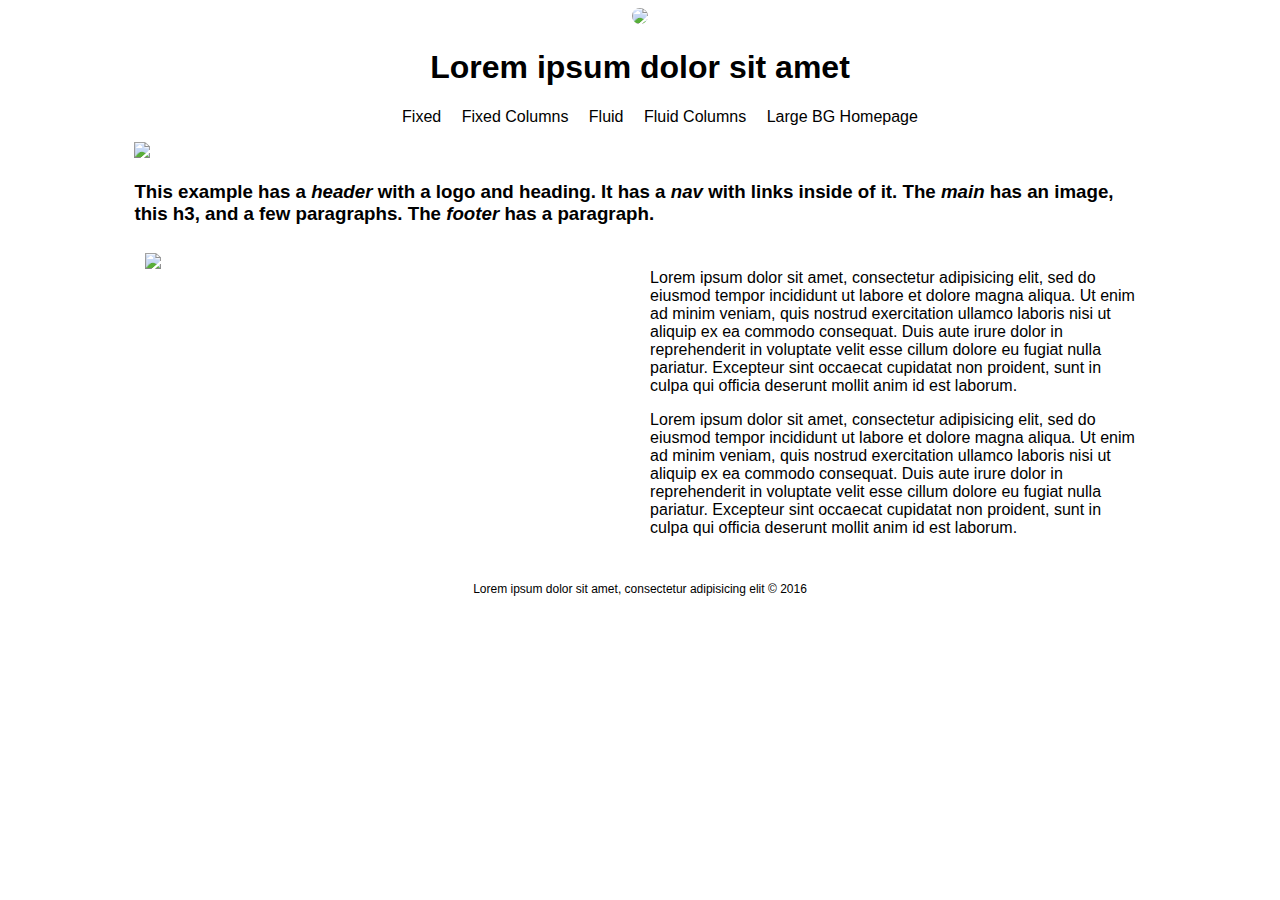
==== basic-column-template.html @ a24ada9d "Initial upload" ====
<!DOCTYPE html>
<html>
<head>
	<!-- character encoding, required for validation -->
	<meta charset="utf-8">
	<title>Basic Template</title>
	<!-- link to external CSS document, which is saved in the same folder -->
	<link rel="stylesheet" type="text/css" href="fluid-column-style.css">
</head>
<body>
<!-- container around the entire page -->
<div class="container">
	<!-- header content begins -->
	<header>
		<!-- logo and headline -->
		<img src="http://placehold.it/100x100" class="logo">
		<h1 class="headline">Lorem ipsum dolor sit amet</h1>
		<!-- navigation links -->
		<nav>
			<ul>
				<li><a href="fixed-template.html">Fixed</a></li>
				<li><a href="fixed-column-template.html">Fixed Columns</a></li>
				<li><a href="fluid-template.html">Fluid</a></li>
				<li><a href="fluid-column-template.html">Fluid Columns</a></li>
				<li><a href="hero-homepage.html">Large BG Homepage</a></li>
			</ul>
		</nav>
	</header>
	<!-- header content ends, main content begins -->
	<main>
		<img src="http://placehold.it/2000x350" id="hero">
		<h3>This example has a <em>header</em> with a logo and heading. It has a <em>nav</em> with links inside of it. The <em>main</em> has an image, this h3, and a few paragraphs. The <em>footer</em> has a paragraph.</h3>

		<article id="left">
			<img src="http://placehold.it/500x350">
		</article>

		<article id="right">
			<p>Lorem ipsum dolor sit amet, consectetur adipisicing elit, sed do eiusmod
			tempor incididunt ut labore et dolore magna aliqua. Ut enim ad minim veniam,
			quis nostrud exercitation ullamco laboris nisi ut aliquip ex ea commodo
			consequat. Duis aute irure dolor in reprehenderit in voluptate velit esse
			cillum dolore eu fugiat nulla pariatur. Excepteur sint occaecat cupidatat non
			proident, sunt in culpa qui officia deserunt mollit anim id est laborum.</p>

			<p>Lorem ipsum dolor sit amet, consectetur adipisicing elit, sed do eiusmod
			tempor incididunt ut labore et dolore magna aliqua. Ut enim ad minim veniam,
			quis nostrud exercitation ullamco laboris nisi ut aliquip ex ea commodo
			consequat. Duis aute irure dolor in reprehenderit in voluptate velit esse
			cillum dolore eu fugiat nulla pariatur. Excepteur sint occaecat cupidatat non
			proident, sunt in culpa qui officia deserunt mollit anim id est laborum.</p>
		</article>
	</main>
	<!-- main content ends, footer begins -->
	<footer>
		<p>Lorem ipsum dolor sit amet, consectetur adipisicing elit &copy; 2016</p>
	</footer>
<!-- containing div ends -->
</div>
</body>
</html>
---- fluid-column-style.css ----
/* styles for body, container,
and styles that are applied to multiple elements */

body {
	font-family: Arial, sans-serif;
}

.container {
	max-width: 80%;
	margin: 0 auto;
}

/* styles for header and navigation */

.logo {
	border-radius: 50%;
}

header, footer {
	text-align: center;
}

nav ul {
	list-style-type: none;
}

nav li {
	display: inline;
	padding: 0.5em;
}

nav a:active, nav a:hover, nav a:visited, nav a:link {
	text-decoration: none;
	color: #000000;
}

nav a:hover {
	font-weight: bold;
	background-color: #cccccc;
}

/* styles for main content */

#hero {
	max-width: 100%;
}

article {
	width: 48%;
	float: left;
	margin: 1%;
}

article img {
	max-width: 100%;
}

/* styles for footer */

footer {
	font-size: 0.75em;
	padding: 0.5em 0;
	clear: both;
}
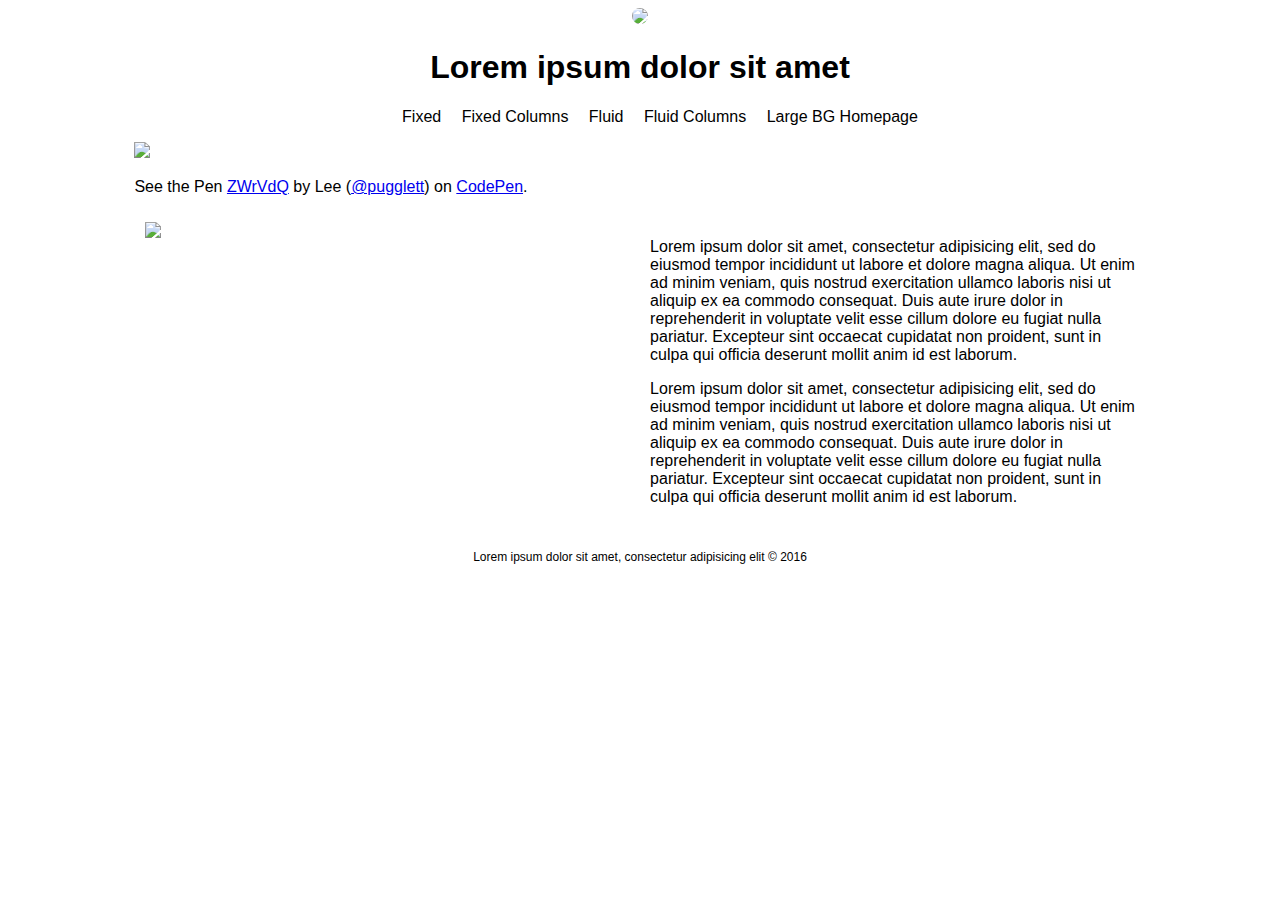
==== commit 1f45a0b7: "Adding CodePen embeds" ====
--- a/basic-column-template.html
+++ b/basic-column-template.html
@@ -22,14 +22,16 @@
 				<li><a href="fixed-column-template.html">Fixed Columns</a></li>
 				<li><a href="fluid-template.html">Fluid</a></li>
 				<li><a href="fluid-column-template.html">Fluid Columns</a></li>
-				<li><a href="hero-homepage.html">Large BG Homepage</a></li>
+				<li><a href="index.html">Large BG Homepage</a></li>
 			</ul>
 		</nav>
 	</header>
 	<!-- header content ends, main content begins -->
 	<main>
 		<img src="http://placehold.it/2000x350" id="hero">
-		<h3>This example has a <em>header</em> with a logo and heading. It has a <em>nav</em> with links inside of it. The <em>main</em> has an image, this h3, and a few paragraphs. The <em>footer</em> has a paragraph.</h3>
+		
+		<p data-height="268" data-theme-id="23361" data-slug-hash="ZWrVdQ" data-default-tab="result" data-user="pugglett" class="codepen">See the Pen <a href="http://codepen.io/pugglett/pen/ZWrVdQ/">ZWrVdQ</a> by Lee (<a href="http://codepen.io/pugglett">@pugglett</a>) on <a href="http://codepen.io">CodePen</a>.</p>
+<script async src="//assets.codepen.io/assets/embed/ei.js"></script>
 
 		<article id="left">
 			<img src="http://placehold.it/500x350">
